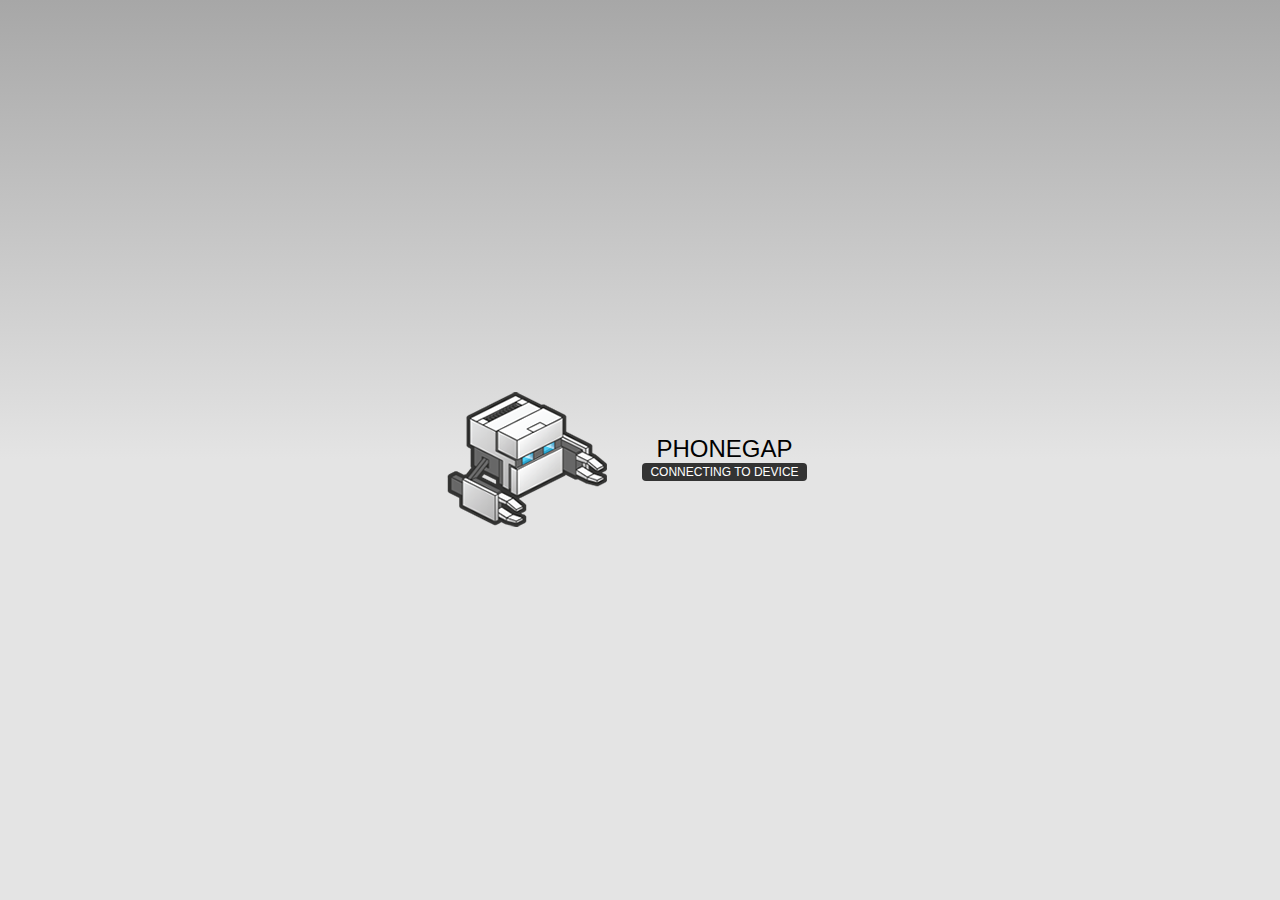
==== www/index.html @ 949e52fa "Testing connection" ====
<!DOCTYPE html>
<!--
    Copyright (c) 2012-2016 Adobe Systems Incorporated. All rights reserved.

    Licensed to the Apache Software Foundation (ASF) under one
    or more contributor license agreements.  See the NOTICE file
    distributed with this work for additional information
    regarding copyright ownership.  The ASF licenses this file
    to you under the Apache License, Version 2.0 (the
    "License"); you may not use this file except in compliance
    with the License.  You may obtain a copy of the License at

    http://www.apache.org/licenses/LICENSE-2.0

    Unless required by applicable law or agreed to in writing,
    software distributed under the License is distributed on an
    "AS IS" BASIS, WITHOUT WARRANTIES OR CONDITIONS OF ANY
     KIND, either express or implied.  See the License for the
    specific language governing permissions and limitations
    under the License.
-->
<html>

<head>
    <meta charset="utf-8" />
    <meta name="format-detection" content="telephone=no" />
    <meta name="msapplication-tap-highlight" content="no" />
    <meta name="viewport" content="user-scalable=no, initial-scale=1, maximum-scale=1, minimum-scale=1, width=device-width" />
    <!-- This is a wide open CSP declaration. To lock this down for production, see below. -->
    <meta http-equiv="Content-Security-Policy" content="default-src * 'unsafe-inline'; style-src 'self' 'unsafe-inline'; media-src *" />
    <!-- Good default declaration:
    * gap: is required only on iOS (when using UIWebView) and is needed for JS->native communication
    * https://ssl.gstatic.com is required only on Android and is needed for TalkBack to function properly
    * Disables use of eval() and inline scripts in order to mitigate risk of XSS vulnerabilities. To change this:
        * Enable inline JS: add 'unsafe-inline' to default-src
        * Enable eval(): add 'unsafe-eval' to default-src
    * Create your own at http://cspisawesome.com
    -->
    <!-- <meta http-equiv="Content-Security-Policy" content="default-src 'self' data: gap: 'unsafe-inline' https://ssl.gstatic.com; style-src 'self' 'unsafe-inline'; media-src *" /> -->

    <link rel="stylesheet" type="text/css" href="css/index.css" />
    <title>Hello Alper</title>
</head>

<body>
    <div class="app">
        <h1>PhoneGap</h1>
        <div id="deviceready" class="blink">
            <p class="event listening">Connecting to Device</p>
            <p class="event received">Device is Ready</p>
        </div>
    </div>
    <script type="text/javascript" src="cordova.js"></script>
    <script type="text/javascript" src="js/index.js"></script>
    <script type="text/javascript">
        app.initialize();
    </script>
</body>

</html>
---- www/css/index.css ----
/*
 * Licensed to the Apache Software Foundation (ASF) under one
 * or more contributor license agreements.  See the NOTICE file
 * distributed with this work for additional information
 * regarding copyright ownership.  The ASF licenses this file
 * to you under the Apache License, Version 2.0 (the
 * "License"); you may not use this file except in compliance
 * with the License.  You may obtain a copy of the License at
 *
 * http://www.apache.org/licenses/LICENSE-2.0
 *
 * Unless required by applicable law or agreed to in writing,
 * software distributed under the License is distributed on an
 * "AS IS" BASIS, WITHOUT WARRANTIES OR CONDITIONS OF ANY
 * KIND, either express or implied.  See the License for the
 * specific language governing permissions and limitations
 * under the License.
 */
* {
    -webkit-tap-highlight-color: rgba(0,0,0,0); /* make transparent link selection, adjust last value opacity 0 to 1.0 */
}

body {
    -webkit-touch-callout: none;                /* prevent callout to copy image, etc when tap to hold */
    -webkit-text-size-adjust: none;             /* prevent webkit from resizing text to fit */
    -webkit-user-select: none;                  /* prevent copy paste, to allow, change 'none' to 'text' */
    background-color:#E4E4E4;
    background-image:linear-gradient(top, #A7A7A7 0%, #E4E4E4 51%);
    background-image:-webkit-linear-gradient(top, #A7A7A7 0%, #E4E4E4 51%);
    background-image:-ms-linear-gradient(top, #A7A7A7 0%, #E4E4E4 51%);
    background-image:-webkit-gradient(
        linear,
        left top,
        left bottom,
        color-stop(0, #A7A7A7),
        color-stop(0.51, #E4E4E4)
    );
    background-attachment:fixed;
    font-family:'HelveticaNeue-Light', 'HelveticaNeue', Helvetica, Arial, sans-serif;
    font-size:12px;
    height:100%;
    margin:0px;
    padding:0px;
    text-transform:uppercase;
    width:100%;
}

/* Portrait layout (default) */
.app {
    background:url(../img/logo.png) no-repeat center top; /* 170px x 200px */
    position:absolute;             /* position in the center of the screen */
    left:50%;
    top:50%;
    height:50px;                   /* text area height */
    width:225px;                   /* text area width */
    text-align:center;
    padding:180px 0px 0px 0px;     /* image height is 200px (bottom 20px are overlapped with text) */
    margin:-115px 0px 0px -112px;  /* offset vertical: half of image height and text area height */
                                   /* offset horizontal: half of text area width */
}

/* Landscape layout (with min-width) */
@media screen and (min-aspect-ratio: 1/1) and (min-width:400px) {
    .app {
        background-position:left center;
        padding:75px 0px 75px 170px;  /* padding-top + padding-bottom + text area = image height */
        margin:-90px 0px 0px -198px;  /* offset vertical: half of image height */
                                      /* offset horizontal: half of image width and text area width */
    }
}

h1 {
    font-size:24px;
    font-weight:normal;
    margin:0px;
    overflow:visible;
    padding:0px;
    text-align:center;
}

.event {
    border-radius:4px;
    -webkit-border-radius:4px;
    color:#FFFFFF;
    font-size:12px;
    margin:0px 30px;
    padding:2px 0px;
}

.event.listening {
    background-color:#333333;
    display:block;
}

.event.received {
    background-color:#4B946A;
    display:none;
}

@keyframes fade {
    from { opacity: 1.0; }
    50% { opacity: 0.4; }
    to { opacity: 1.0; }
}
 
@-webkit-keyframes fade {
    from { opacity: 1.0; }
    50% { opacity: 0.4; }
    to { opacity: 1.0; }
}
 
.blink {
    animation:fade 3000ms infinite;
    -webkit-animation:fade 3000ms infinite;
}
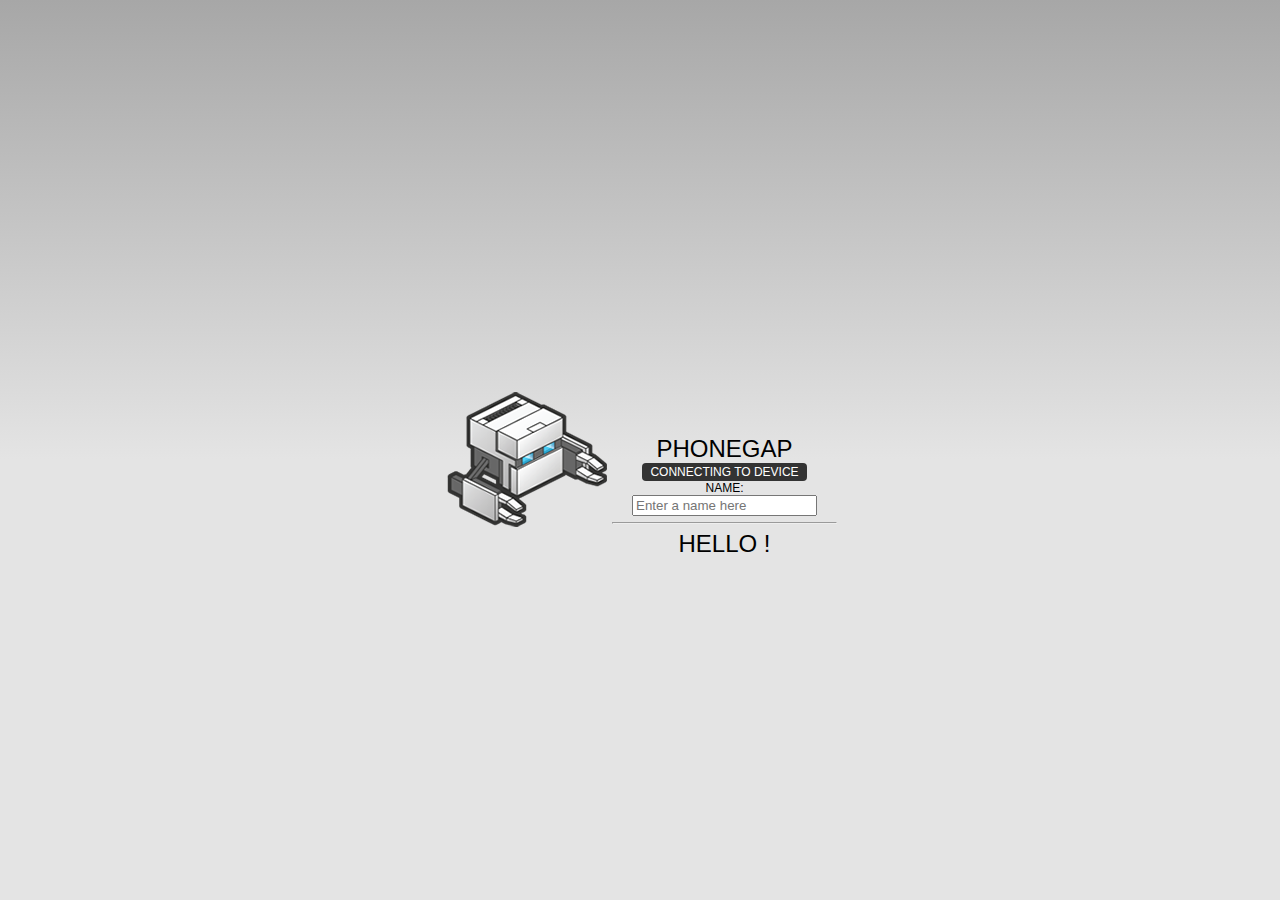
==== commit c68bb02f: "Set up angular and default route" ====
--- a/www/index.html
+++ b/www/index.html
@@ -1,25 +1,5 @@
 <!DOCTYPE html>
-<!--
-    Copyright (c) 2012-2016 Adobe Systems Incorporated. All rights reserved.
-
-    Licensed to the Apache Software Foundation (ASF) under one
-    or more contributor license agreements.  See the NOTICE file
-    distributed with this work for additional information
-    regarding copyright ownership.  The ASF licenses this file
-    to you under the Apache License, Version 2.0 (the
-    "License"); you may not use this file except in compliance
-    with the License.  You may obtain a copy of the License at
-
-    http://www.apache.org/licenses/LICENSE-2.0
-
-    Unless required by applicable law or agreed to in writing,
-    software distributed under the License is distributed on an
-    "AS IS" BASIS, WITHOUT WARRANTIES OR CONDITIONS OF ANY
-     KIND, either express or implied.  See the License for the
-    specific language governing permissions and limitations
-    under the License.
--->
-<html>
+<html ng-app="app">
 
 <head>
     <meta charset="utf-8" />
@@ -27,7 +7,8 @@
     <meta name="msapplication-tap-highlight" content="no" />
     <meta name="viewport" content="user-scalable=no, initial-scale=1, maximum-scale=1, minimum-scale=1, width=device-width" />
     <!-- This is a wide open CSP declaration. To lock this down for production, see below. -->
-    <meta http-equiv="Content-Security-Policy" content="default-src * 'unsafe-inline'; style-src 'self' 'unsafe-inline'; media-src *" />
+    <!-- <meta http-equiv="Content-Security-Policy" 
+        content="default-src * 'unsafe-inline'; style-src 'self' 'unsafe-inline'; media-src *" /> -->
     <!-- Good default declaration:
     * gap: is required only on iOS (when using UIWebView) and is needed for JS->native communication
     * https://ssl.gstatic.com is required only on Android and is needed for TalkBack to function properly
@@ -38,18 +19,19 @@
     -->
     <!-- <meta http-equiv="Content-Security-Policy" content="default-src 'self' data: gap: 'unsafe-inline' https://ssl.gstatic.com; style-src 'self' 'unsafe-inline'; media-src *" /> -->
 
+
+    <script type="text/javascript" src="js/angular/angular.min.js"></script>
+    <script type="text/javascript" src="js/angular/angular-route.js"></script>
+    <script type="text/javascript" src="js/app.js"></script>
+    <script type="text/javascript" src="js/controller/homeController.js"></script>
+
     <link rel="stylesheet" type="text/css" href="css/index.css" />
-    <title>Hello Alper</title>
+    <title>Hello Master Alper - Master Rohit</title>
 </head>
 
 <body>
     <div class="app">
-        <h1>PhoneGap</h1>
-        <div id="deviceready" class="blink">
-            <p class="event listening">Connecting to Device</p>
-            <p class="event received">Device is Ready</p>
-        </div>
-    </div>
+        <div ng-view></div>
     <script type="text/javascript" src="cordova.js"></script>
     <script type="text/javascript" src="js/index.js"></script>
     <script type="text/javascript">
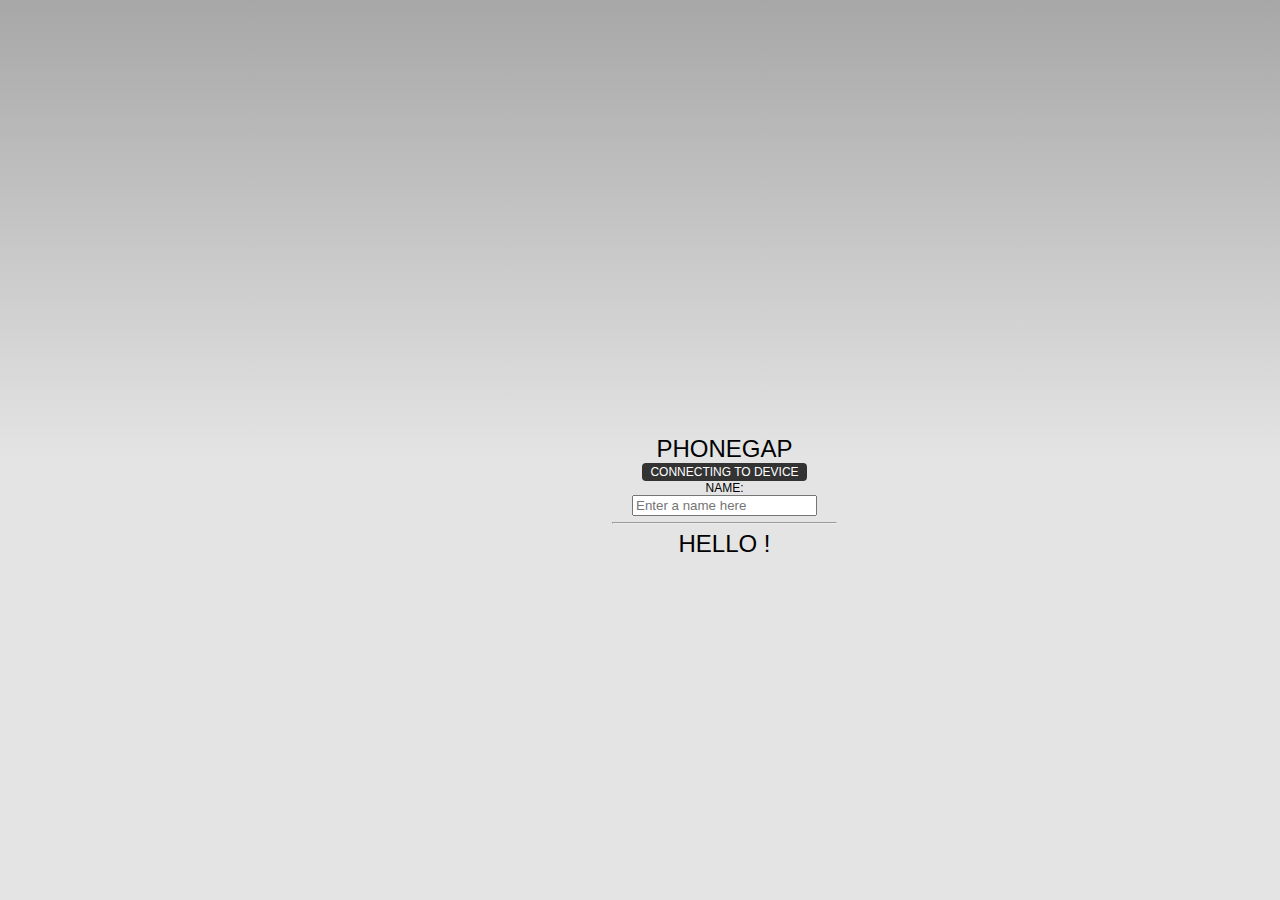
==== commit 6fc79b2f: "Added a new route" ====
--- a/www/index.html
+++ b/www/index.html
@@ -24,9 +24,10 @@
     <script type="text/javascript" src="js/angular/angular-route.js"></script>
     <script type="text/javascript" src="js/app.js"></script>
     <script type="text/javascript" src="js/controller/homeController.js"></script>
+    <script type="text/javascript" src="js/controller/page1Controller.js"></script>
 
     <link rel="stylesheet" type="text/css" href="css/index.css" />
-    <title>Hello Master Alper - Master Rohit</title>
+    <title>Hello Masters AA</title>
 </head>
 
 <body>
--- a/www/css/index.css
+++ b/www/css/index.css
@@ -1,21 +1,3 @@
-/*
- * Licensed to the Apache Software Foundation (ASF) under one
- * or more contributor license agreements.  See the NOTICE file
- * distributed with this work for additional information
- * regarding copyright ownership.  The ASF licenses this file
- * to you under the Apache License, Version 2.0 (the
- * "License"); you may not use this file except in compliance
- * with the License.  You may obtain a copy of the License at
- *
- * http://www.apache.org/licenses/LICENSE-2.0
- *
- * Unless required by applicable law or agreed to in writing,
- * software distributed under the License is distributed on an
- * "AS IS" BASIS, WITHOUT WARRANTIES OR CONDITIONS OF ANY
- * KIND, either express or implied.  See the License for the
- * specific language governing permissions and limitations
- * under the License.
- */
 * {
     -webkit-tap-highlight-color: rgba(0,0,0,0); /* make transparent link selection, adjust last value opacity 0 to 1.0 */
 }
@@ -47,7 +29,7 @@
 
 /* Portrait layout (default) */
 .app {
-    background:url(../img/logo.png) no-repeat center top; /* 170px x 200px */
+    /*background:url(../img/logo.png) no-repeat center top; /* 170px x 200px */
     position:absolute;             /* position in the center of the screen */
     left:50%;
     top:50%;
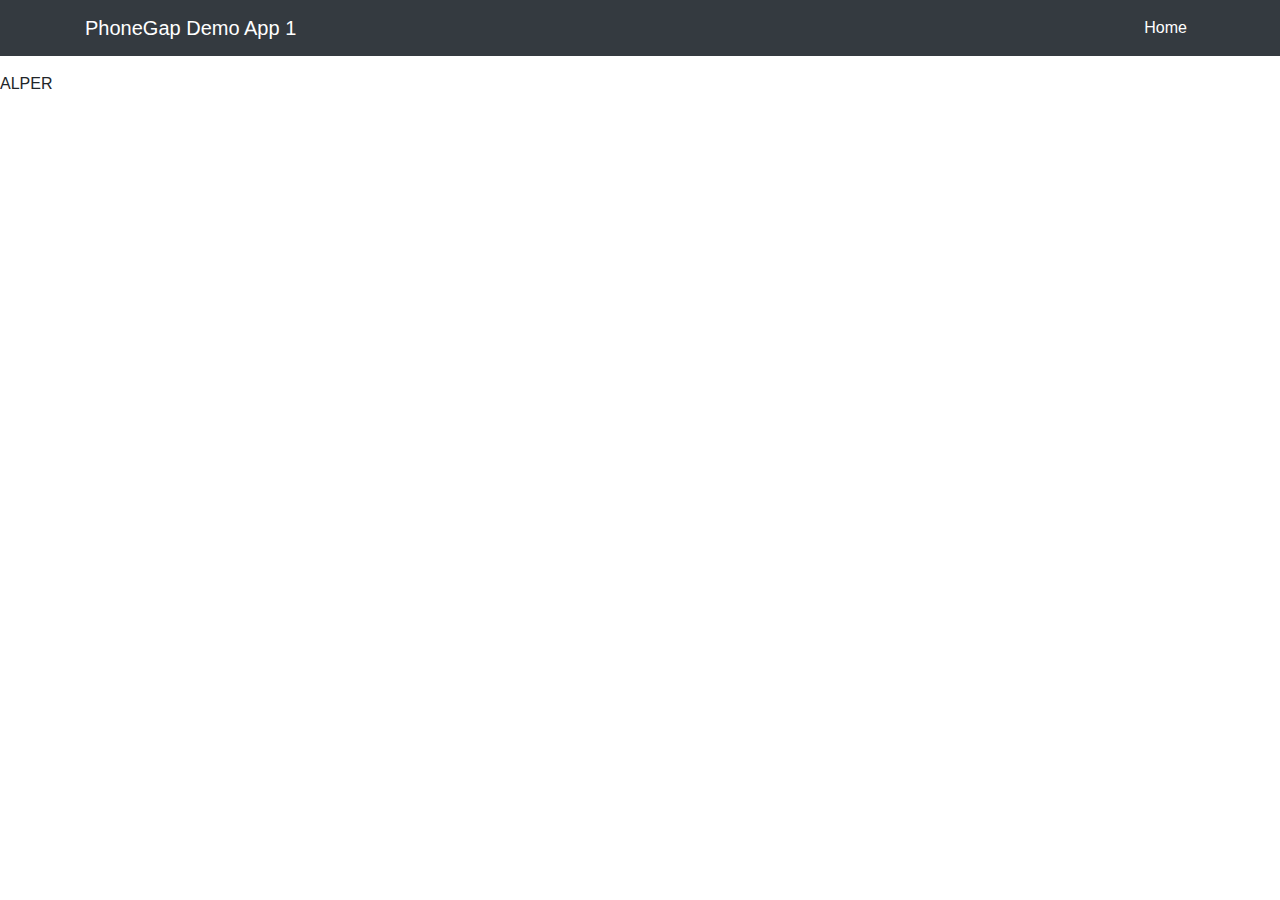
==== commit 601b4508: "First commit" ====
--- a/www/index.html
+++ b/www/index.html
@@ -1,43 +1,54 @@
 <!DOCTYPE html>
-<html ng-app="app">
+<html ng-app="MyPhoneGapApp">
 
 <head>
     <meta charset="utf-8" />
     <meta name="format-detection" content="telephone=no" />
     <meta name="msapplication-tap-highlight" content="no" />
     <meta name="viewport" content="user-scalable=no, initial-scale=1, maximum-scale=1, minimum-scale=1, width=device-width" />
-    <!-- This is a wide open CSP declaration. To lock this down for production, see below. -->
-    <!-- <meta http-equiv="Content-Security-Policy" 
-        content="default-src * 'unsafe-inline'; style-src 'self' 'unsafe-inline'; media-src *" /> -->
-    <!-- Good default declaration:
-    * gap: is required only on iOS (when using UIWebView) and is needed for JS->native communication
-    * https://ssl.gstatic.com is required only on Android and is needed for TalkBack to function properly
-    * Disables use of eval() and inline scripts in order to mitigate risk of XSS vulnerabilities. To change this:
-        * Enable inline JS: add 'unsafe-inline' to default-src
-        * Enable eval(): add 'unsafe-eval' to default-src
-    * Create your own at http://cspisawesome.com
-    -->
-    <!-- <meta http-equiv="Content-Security-Policy" content="default-src 'self' data: gap: 'unsafe-inline' https://ssl.gstatic.com; style-src 'self' 'unsafe-inline'; media-src *" /> -->
+    <meta http-equiv="Content-Security-Policy" content="default-src * 'unsafe-inline'; style-src 'self' 'unsafe-inline'; media-src *" />
+    <meta http-equiv="Content-Security-Policy" content="default-src 'self' data: gap: 'unsafe-inline' https://ssl.gstatic.com; style-src 'self' 'unsafe-inline'; media-src *" />
 
 
     <script type="text/javascript" src="js/angular/angular.min.js"></script>
     <script type="text/javascript" src="js/angular/angular-route.js"></script>
     <script type="text/javascript" src="js/app.js"></script>
-    <script type="text/javascript" src="js/controller/homeController.js"></script>
-    <script type="text/javascript" src="js/controller/page1Controller.js"></script>
-
+    
+    <link rel="stylesheet" type="text/css" href="css/bootstrap.min.css" />
     <link rel="stylesheet" type="text/css" href="css/index.css" />
+        
     <title>Hello Masters AA</title>
 </head>
 
 <body>
-    <div class="app">
-        <div ng-view></div>
+    <div class="phoneApp">
+        <!-- Navigation -->
+            <nav class="navbar navbar-expand-lg navbar-dark bg-dark fixed-top">
+                <div class="container">
+                    <a class="navbar-brand" href="#!/">PhoneGap Demo App 1</a>
+                    <button class="navbar-toggler" type="button" data-toggle="collapse" 
+                        data-target="#navbarResponsive" aria-controls="navbarResponsive" aria-expanded="false" aria-label="Toggle navigation">
+                        <span class="navbar-toggler-icon"></span>
+                    </button>
+                    <div class="collapse navbar-collapse" id="navbarResponsive">
+                        <ul class="navbar-nav ml-auto">
+                        <li class="nav-item active">
+                            <a class="nav-link" href="#!/">Home
+                            <span class="sr-only">(current)</span>
+                            </a>
+                        </li>
+                        </ul>
+                    </div>
+                </div>
+            </nav>
+        
+        <br><br><br>
+        <div>{{currentPageName}} ALPER</div>
+    </div>
     <script type="text/javascript" src="cordova.js"></script>
-    <script type="text/javascript" src="js/index.js"></script>
-    <script type="text/javascript">
-        app.initialize();
-    </script>
+    <!-- Bootstrap core JavaScript -->
+    <script src="js/jquery/jquery.min.js"></script>
+    <script src="js/bootstrap/bootstrap.bundle.min.js"></script>
 </body>
 
 </html>